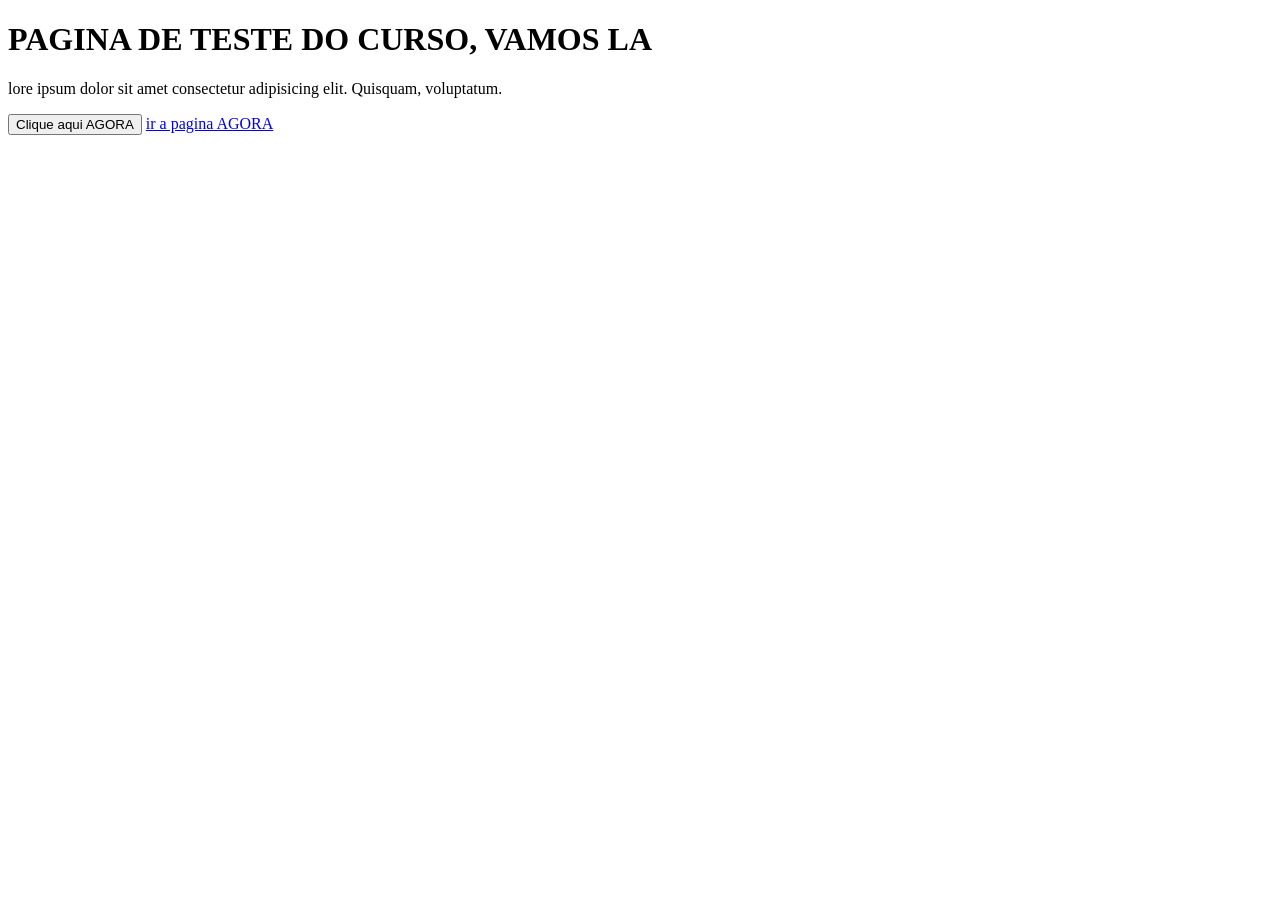
==== index.html @ e43e24b1 "Criando o repositorio" ====
<!DOCTYPE html>
<html lang="en">
<head>
    <meta charset="UTF-8">
    <meta name="viewport" content="width=device-width, initial-scale=1.0">
    <title>Document</title>
</head>
<body>
    <h1>PAGINA DE TESTE DO CURSO, VAMOS LA</h1>

    <p>lore ipsum dolor sit amet consectetur adipisicing elit. Quisquam, voluptatum.</p>

    <button type="button" onclick="alert('Hello World!')">Clique aqui AGORA</button>
<a href="pagina_vendas.html">ir a pagina AGORA</a>
</body>
</html>
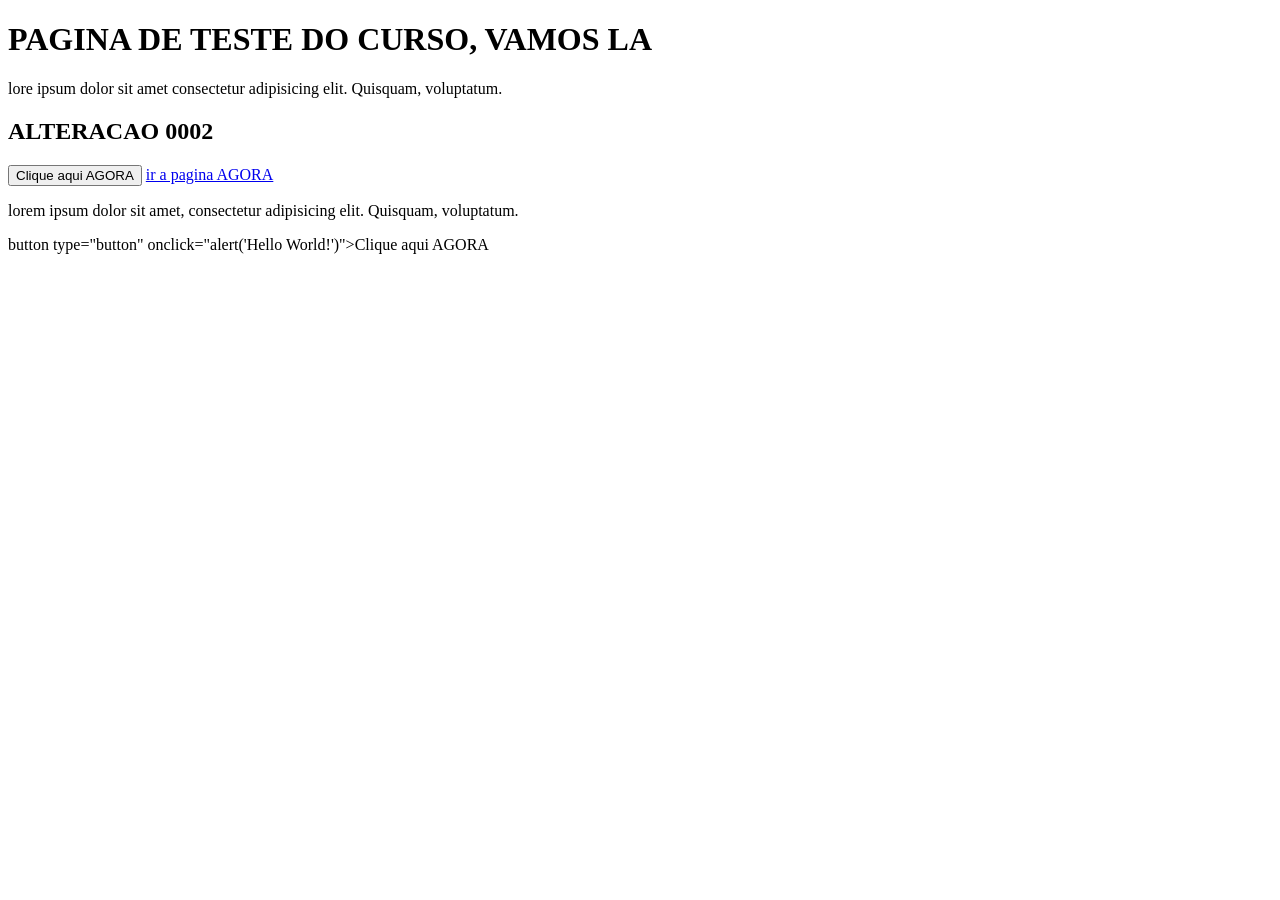
==== commit 83e54e49: "add span values, paragrafos entre utro" ====
--- a/index.html
+++ b/index.html
@@ -9,8 +9,16 @@
     <h1>PAGINA DE TESTE DO CURSO, VAMOS LA</h1>
 
     <p>lore ipsum dolor sit amet consectetur adipisicing elit. Quisquam, voluptatum.</p>
-
+<h2>ALTERACAO 0002 </h2>
     <button type="button" onclick="alert('Hello World!')">Clique aqui AGORA</button>
 <a href="pagina_vendas.html">ir a pagina AGORA</a>
+
+
+<p>lorem ipsum dolor sit amet, consectetur adipisicing elit. Quisquam, voluptatum. </p>
+
+button type="button" onclick="alert('Hello World!')">Clique aqui AGORA</button>
+
+
+
 </body>
 </html>
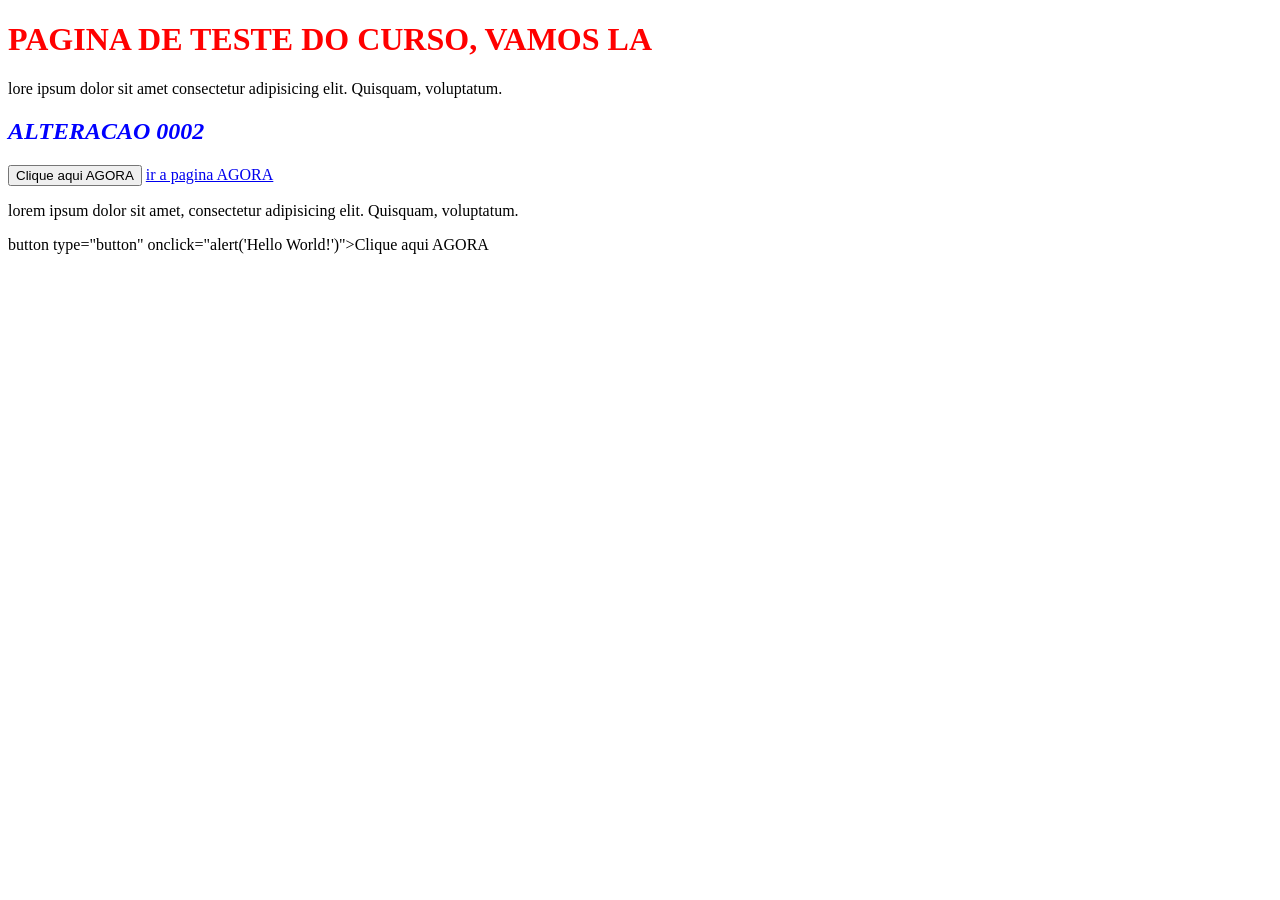
==== commit bf8170b0: "add css page" ====
--- a/index.html
+++ b/index.html
@@ -4,6 +4,8 @@
     <meta charset="UTF-8">
     <meta name="viewport" content="width=device-width, initial-scale=1.0">
     <title>Document</title>
+    <link rel="stylesheet" href="home.css">
+
 </head>
 <body>
     <h1>PAGINA DE TESTE DO CURSO, VAMOS LA</h1>
--- a/home.css
+++ b/home.css
@@ -0,0 +1,12 @@
+body {
+h1 { color: red;}
+h2 { color: blue;
+     font-style: italic;
+     }
+
+span { color: green;
+    font-size: 48px;
+    font-style: italic;
+    font-weight: bold;
+}
+}
